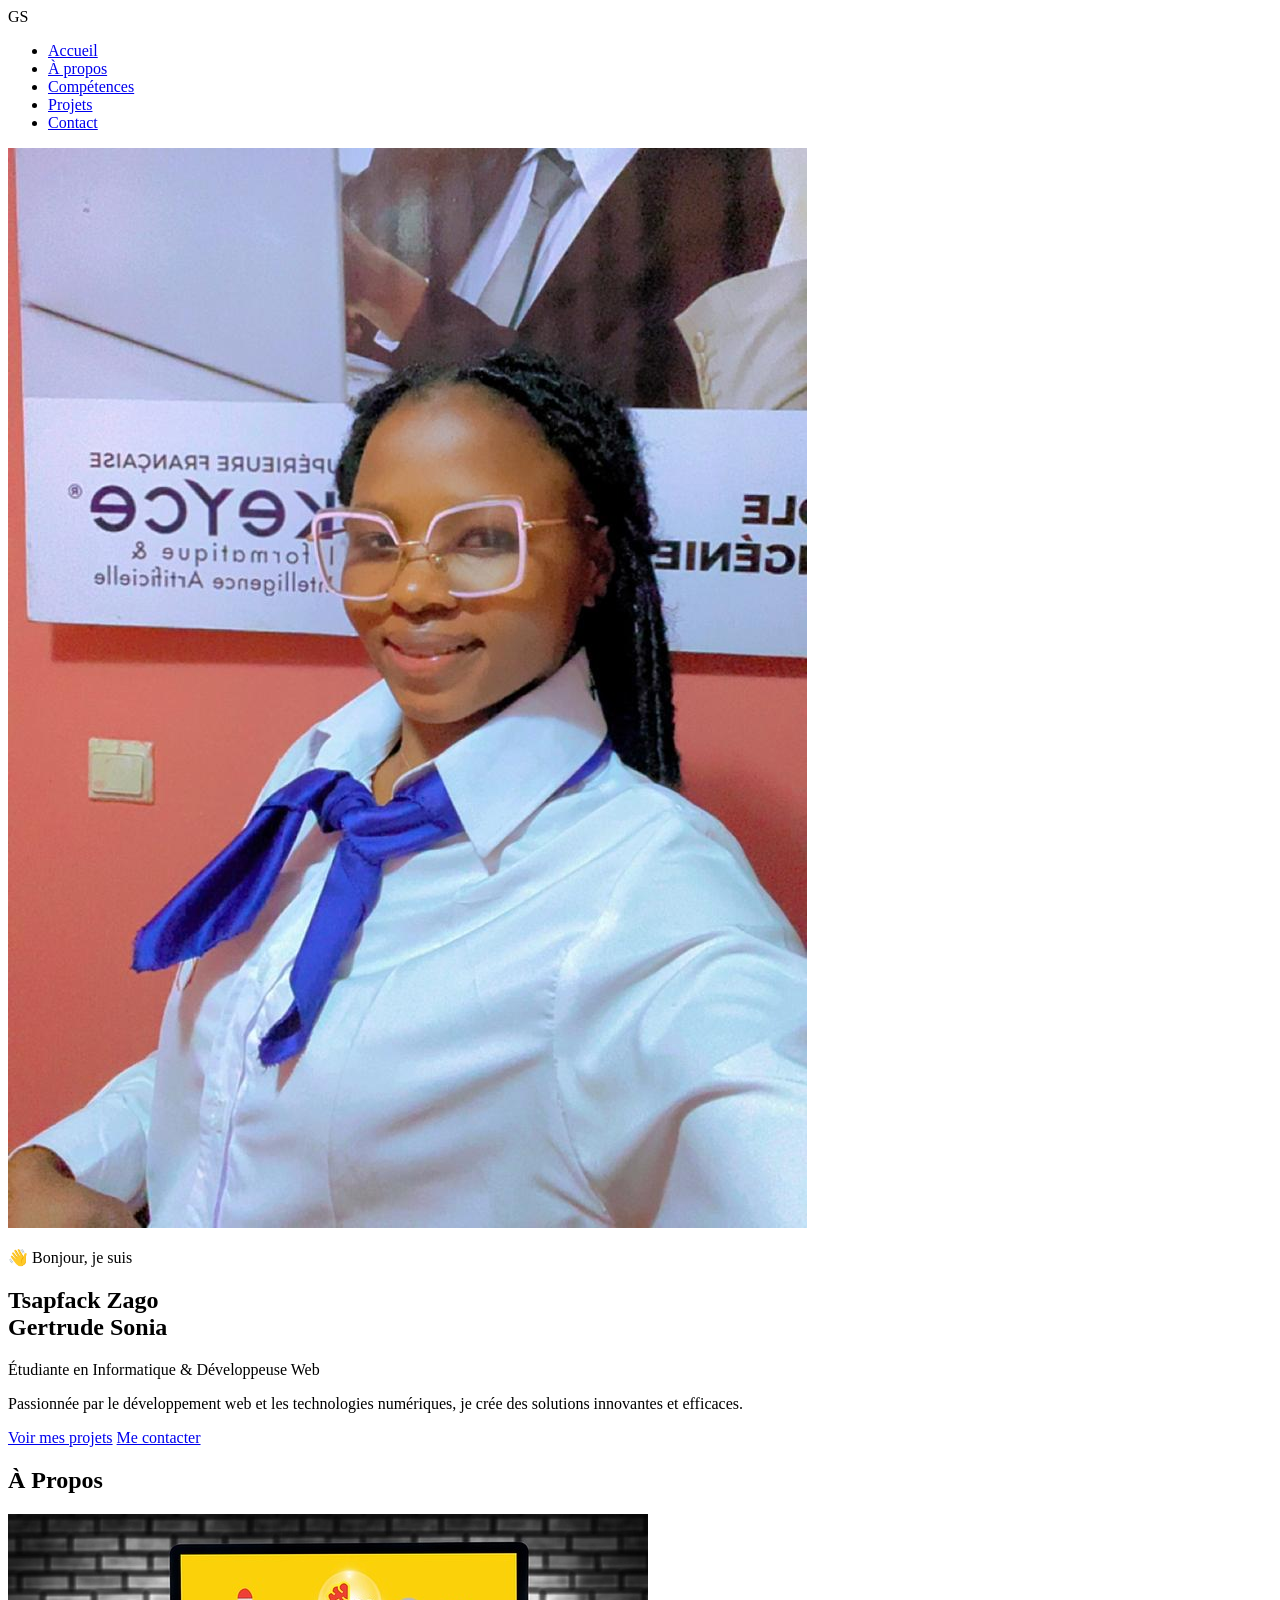
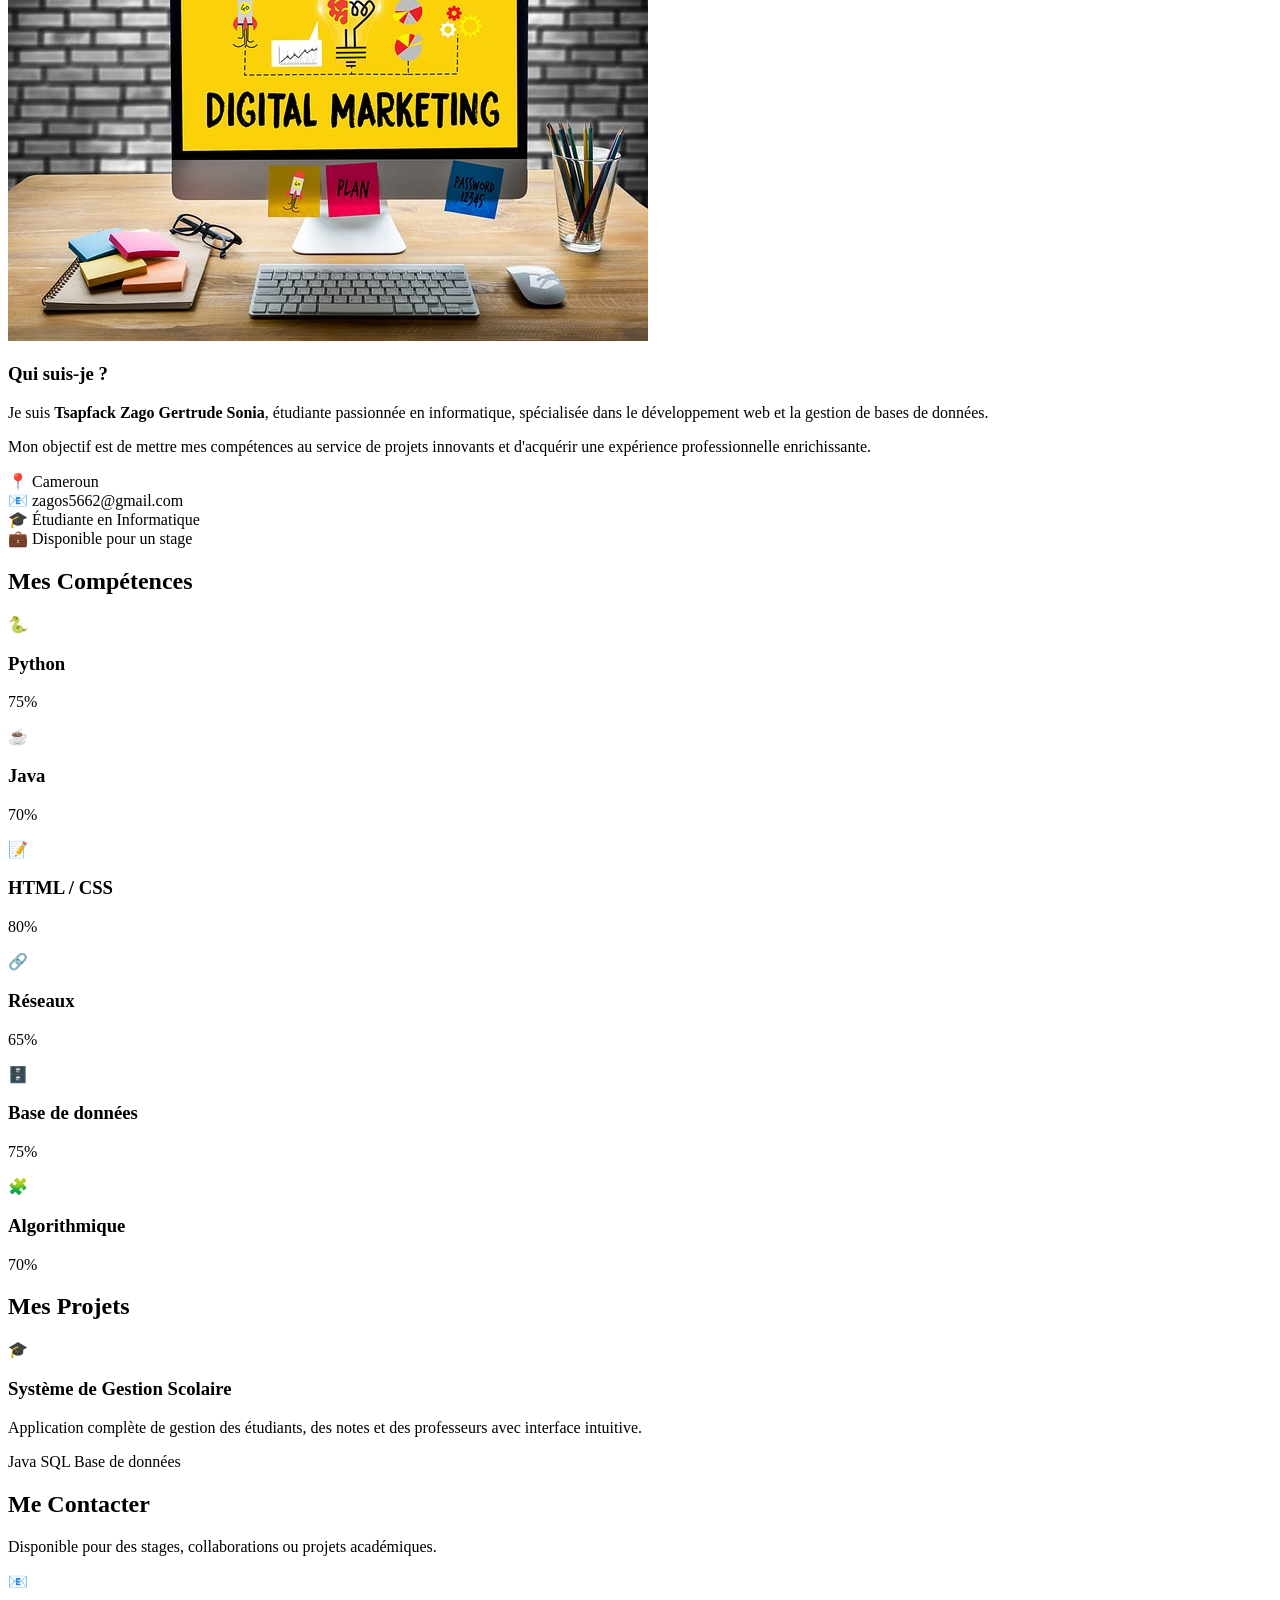
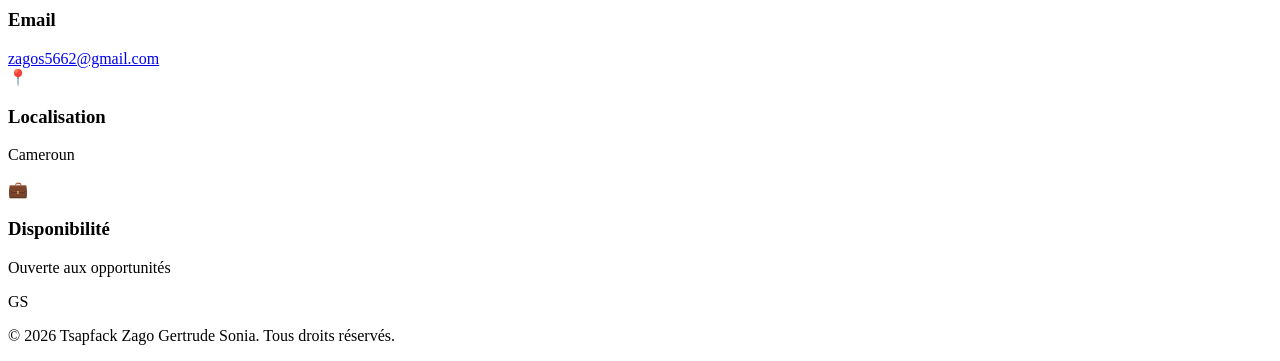
==== index.html @ 07268cad "ajout du fichier index" ====
<!DOCTYPE html>
<html lang="en">

<head>
    <meta charset="UTF-8">
    <meta name="viewport" content="width=device-width, initial-scale=1.0">
    <title>Gertrude Sonia-Portfolio</title>
    <link rel="stylesheet" href="style.css">
</head>

<body>
    <nav>
        <div class="logo">GS</div>
        <ul>
            <li><a href="#accueil">Accueil</a></li>
            <li><a href="#apropos">À propos</a></li>
            <li><a href="#competences">Compétences</a></li>
            <li><a href="#projets">Projets</a></li>
            <li><a href="#contact">Contact</a></li>
        </ul>
    </nav>
    <section id="accueil">
        <div class="hero-photo">
                <img src="assets/SONIA.jpeg" alt="Gertrude Sonia" />
            </div>
        <div class="hero-contenu">
            <div class="hero-texte">
                <p class="bonjour">👋 Bonjour, je suis</p>
                <h1>Tsapfack Zago<br /><span>Gertrude Sonia</span></h1>
                <p class="sous-titre">Étudiante en Informatique & Développeuse Web</p>
                <p class="desc">Passionnée par le développement web et les technologies numériques, je crée des
                    solutions innovantes et efficaces.</p>
                <div class="hero-boutons">
                    <a href="#projets" class="btn-vert">Voir mes projets</a>
                    <a href="#contact" class="btn-blanc">Me contacter</a>
                </div>
            </div>
            
        </div>
    </section>
    <section id="apropos">
        <h2>À Propos</h2>
        <div class="apropos-contenu">
            <img src="assets/service2.jpg" alt="Gertrude Sonia" class="apropos-photo" />
            <div class="apropos-texte">
                <h3>Qui suis-je ?</h3>
                <p>Je suis <strong>Tsapfack Zago Gertrude Sonia</strong>, étudiante passionnée en informatique,
                    spécialisée dans le développement web et la gestion de bases de données.</p>
                <p>Mon objectif est de mettre mes compétences au service de projets innovants et d'acquérir une
                    expérience professionnelle enrichissante.</p>
                <div class="infos">
                    <div class="info-item">📍 <span>Cameroun</span></div>
                    <div class="info-item">📧 <span>zagos5662@gmail.com</span></div>
                    <div class="info-item">🎓 <span>Étudiante en Informatique</span></div>
                    <div class="info-item">💼 <span>Disponible pour un stage</span></div>
                </div>
            </div>
        </div>
    </section>
    <section id="competences" class="gris">
        <h2>Mes Compétences</h2>
        <div class="competences-grid">
            <div class="competence-card">
                <div class="comp-icone">🐍</div>
                <h3>Python</h3>
                <div class="barre">
                    <div style="width:75%"></div>
                </div>
                <p>75%</p>
            </div>
            <div class="competence-card">
                <div class="comp-icone">☕</div>
                <h3>Java</h3>
                <div class="barre">
                    <div style="width:70%"></div>
                </div>
                <p>70%</p>
            </div>
            <div class="competence-card">
                <div class="comp-icone">📝</div>
                <h3>HTML / CSS</h3>
                <div class="barre">
                    <div style="width:80%"></div>
                </div>
                <p>80%</p>
            </div>
            <div class="competence-card">
                <div class="comp-icone">🔗</div>
                <h3>Réseaux</h3>
                <div class="barre">
                    <div style="width:65%"></div>
                </div>
                <p>65%</p>
            </div>
            <div class="competence-card">
                <div class="comp-icone">🗄️</div>
                <h3>Base de données</h3>
                <div class="barre">
                    <div style="width:75%"></div>
                </div>
                <p>75%</p>
            </div>

            <div class="competence-card">
                <div class="comp-icone">🧩</div>
                <h3>Algorithmique</h3>
                <div class="barre">
                    <div style="width:70%"></div>
                </div>
                <p>70%</p>
            </div>

        </div>
    </section>
    <section id="projets">
        <h2>Mes Projets</h2>
        <div class="projets-grid">
            <div class="projet-card">
                <div class="projet-img">🎓</div>
                <div class="projet-info">
                    <h3>Système de Gestion Scolaire</h3>
                    <p>Application complète de gestion des étudiants, des notes et des professeurs avec interface
                        intuitive.</p>
                    <div class="tags">
                        <span>Java</span>
                        <span>SQL</span>
                        <span>Base de données</span>
                    </div>
                </div>
            </div>
        </div>
    </section>
    <section id="contact" class="gris">
        <h2>Me Contacter</h2>
        <p class="contact-desc">Disponible pour des stages, collaborations ou projets académiques.</p>
        <div class="contact-grid">
            <div class="contact-card">
                <div class="contact-icone">📧</div>
                <h3>Email</h3>
                <a href="mailto:zagos5662@gmail.com">zagos5662@gmail.com</a>
            </div>
            <div class="contact-card">
                <div class="contact-icone">📍</div>
                <h3>Localisation</h3>
                <p>Cameroun</p>
            </div>
            <div class="contact-card">
                <div class="contact-icone">💼</div>
                <h3>Disponibilité</h3>
                <p>Ouverte aux opportunités</p>
            </div>
        </div>
    </section>
    <footer>
        <div class="logo footer-logo">GS</div>
        <p>© 2026 Tsapfack Zago Gertrude Sonia. Tous droits réservés.</p>
    </footer>
    <a href="#accueil" class="retour-haut" id="retourHaut">▲</a>

    <script>
        window.onscroll = function () {
            const btn = document.getElementById('retourHaut');
            btn.style.display = window.scrollY > 300 ? 'flex' : 'none';
        };
    </script>

</body>

</html>
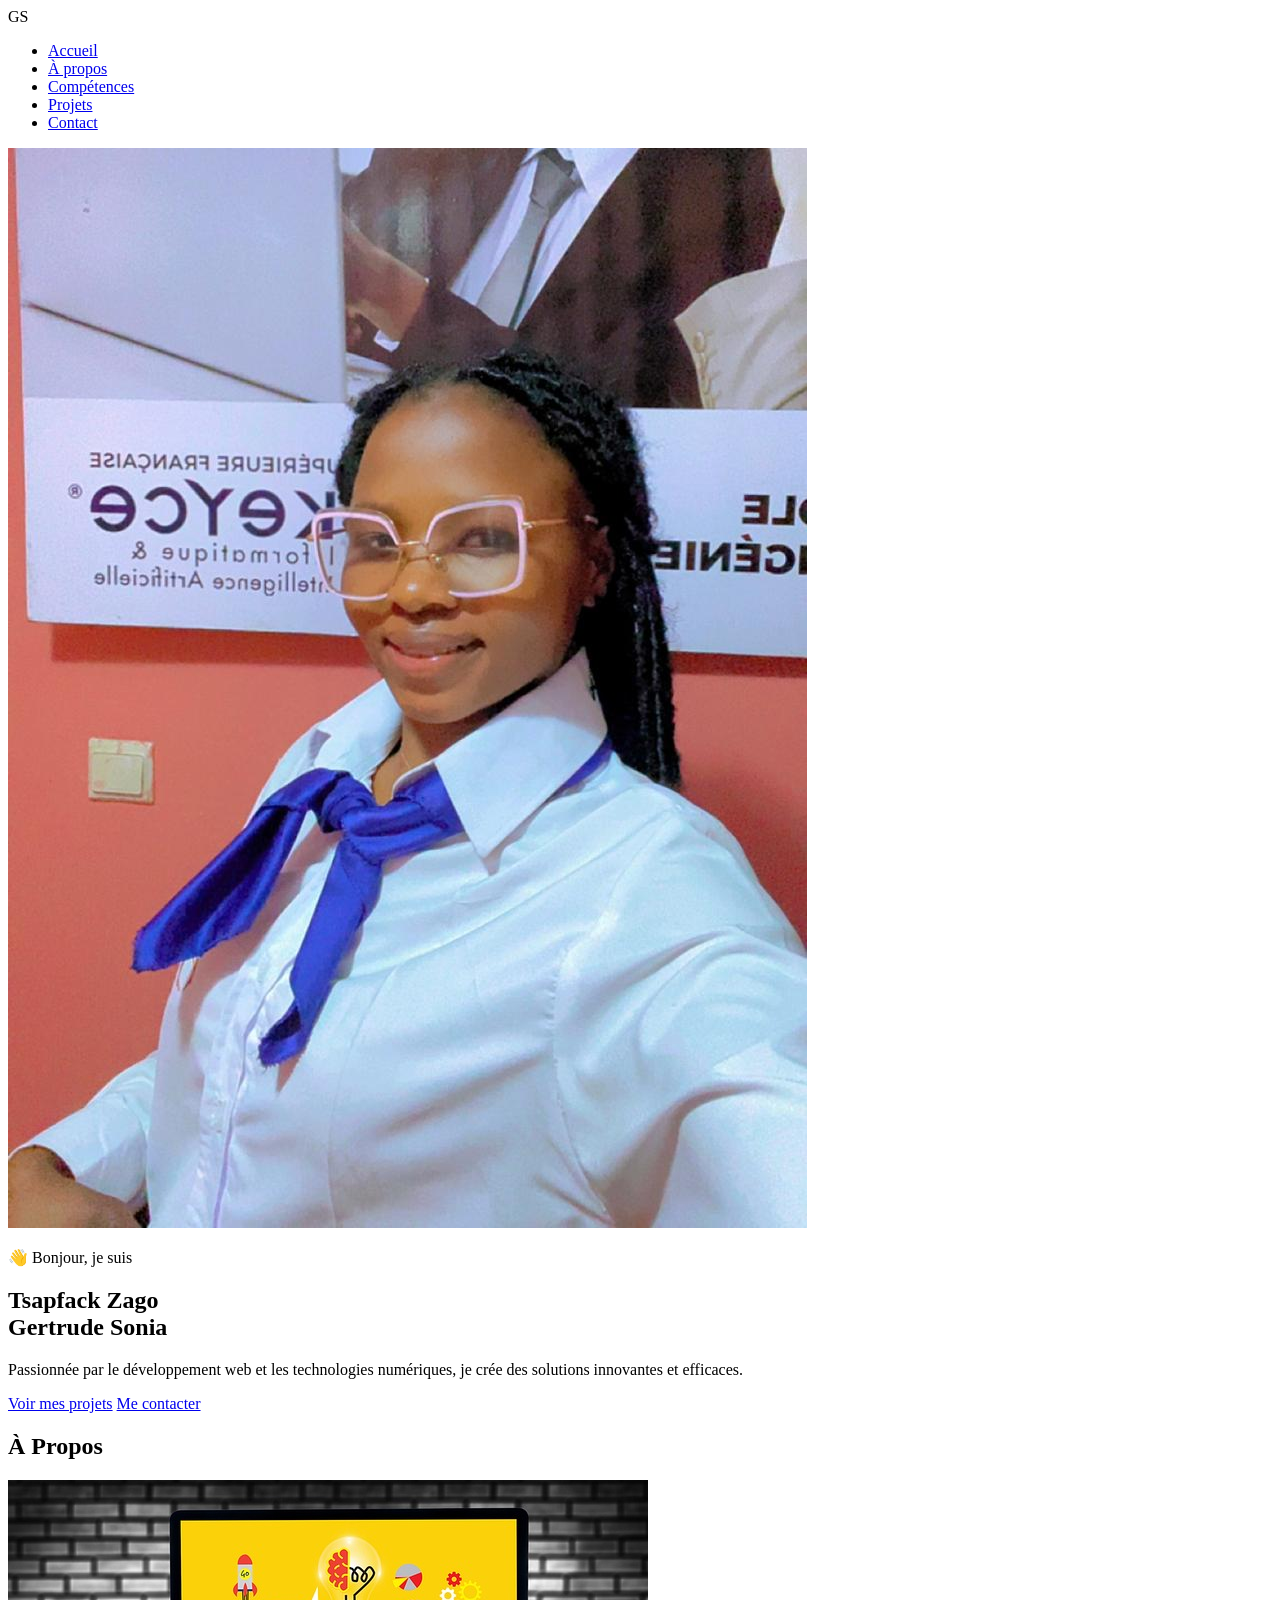
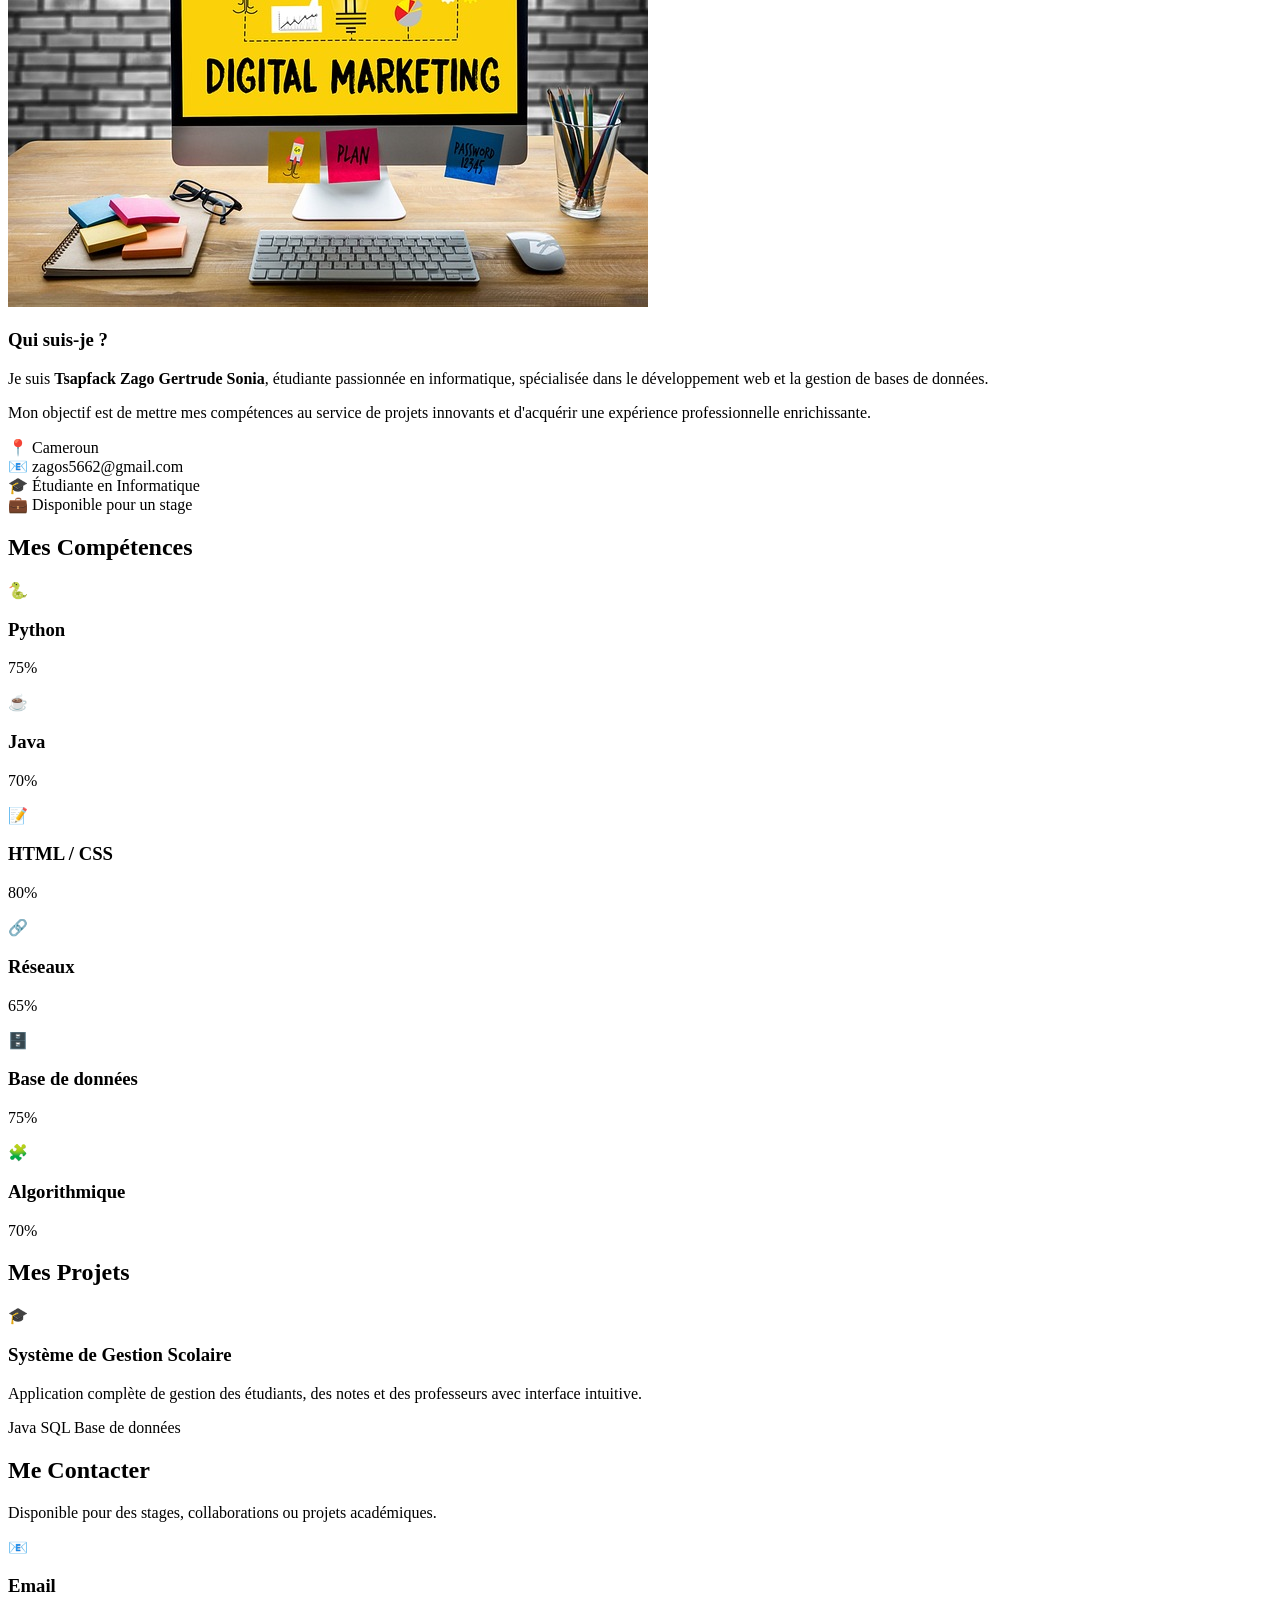
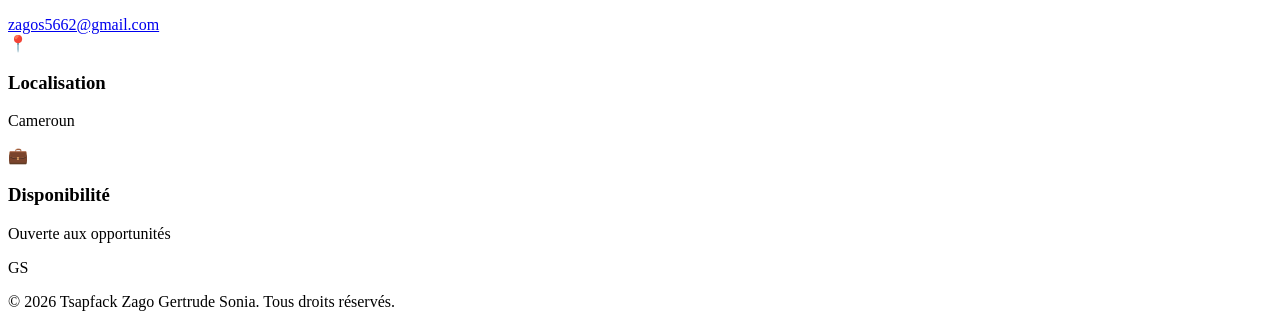
==== commit 16f3ffc9: "supression d'un paragraphe" ====
--- a/index.html
+++ b/index.html
@@ -27,7 +27,7 @@
             <div class="hero-texte">
                 <p class="bonjour">👋 Bonjour, je suis</p>
                 <h1>Tsapfack Zago<br /><span>Gertrude Sonia</span></h1>
-                <p class="sous-titre">Étudiante en Informatique & Développeuse Web</p>
+                
                 <p class="desc">Passionnée par le développement web et les technologies numériques, je crée des
                     solutions innovantes et efficaces.</p>
                 <div class="hero-boutons">
